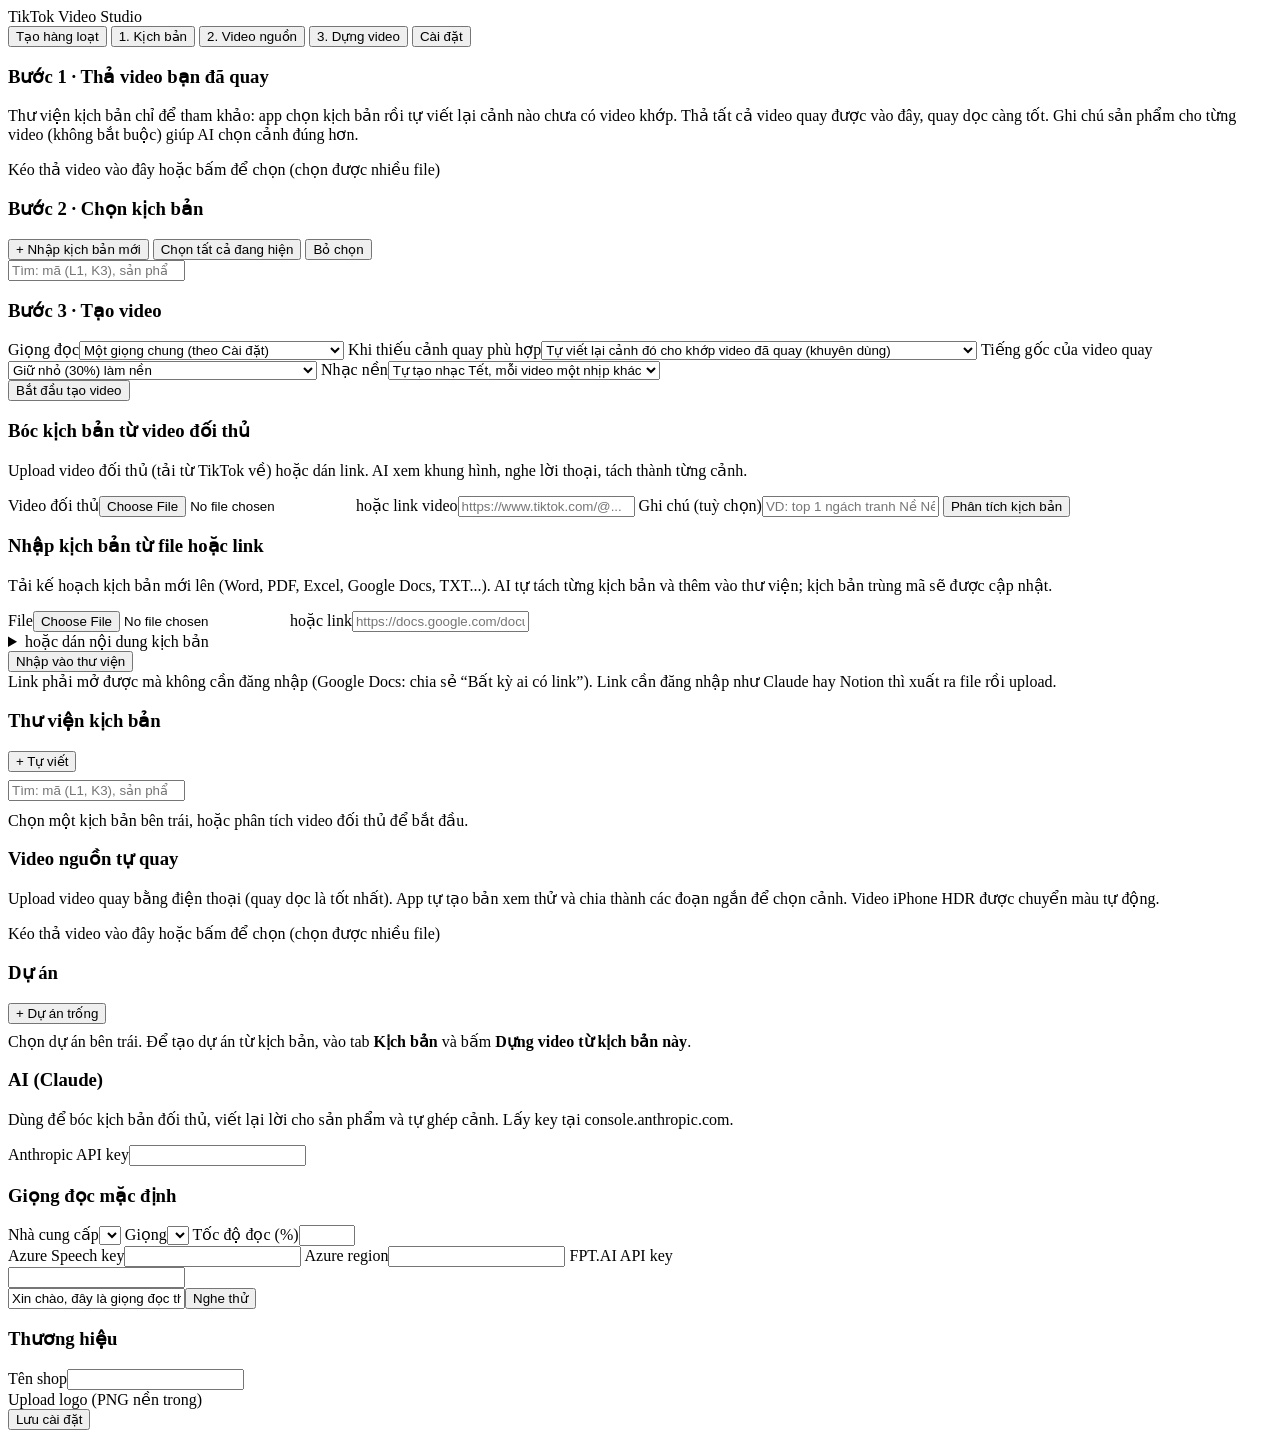
==== app/static/index.html @ 2c998025 "Import scripts from files/links and adapt scripts to the footage Script library import (Scripts tab " ====
<!doctype html>
<html lang="vi">
<head>
<meta charset="utf-8">
<meta name="viewport" content="width=device-width, initial-scale=1">
<title>TikTok Video Studio</title>
<link rel="icon" href="data:image/svg+xml,%3Csvg xmlns=%22http://www.w3.org/2000/svg%22 viewBox=%220 0 16 16%22%3E%3Crect width=%2216%22 height=%2216%22 rx=%224%22 fill=%22%23e5364f%22/%3E%3Cpath d=%22M6 4.5v7l5.5-3.5z%22 fill=%22white%22/%3E%3C/svg%3E">
<link rel="stylesheet" href="/static/style.css">
</head>
<body>
<header class="top">
  <div class="brand">TikTok <span>Video</span> Studio</div>
  <nav class="tabs" id="tabs">
    <button data-page="batch" class="on">Tạo hàng loạt</button>
    <button data-page="scripts">1. Kịch bản</button>
    <button data-page="sources">2. Video nguồn</button>
    <button data-page="studio">3. Dựng video</button>
    <button data-page="settings">Cài đặt</button>
  </nav>
  <div class="jobs" id="jobs"></div>
  <span class="muted small" id="ver"></span>
</header>
<div class="warn" id="env-warn" hidden style="margin:12px 20px 0"></div>

<main>
  <!-- ========== TẠO HÀNG LOẠT ========== -->
  <section class="page on" id="page-batch">
    <div class="stack">
      <div class="card stack">
        <div><h3>Bước 1 · Thả video bạn đã quay</h3>
          <p class="muted small">Thư viện kịch bản chỉ để tham khảo: app chọn kịch bản rồi tự viết lại cảnh nào chưa có video khớp. Thả tất cả video quay được vào đây, quay dọc càng tốt. Ghi chú sản phẩm cho từng video (không bắt buộc) giúp AI chọn cảnh đúng hơn.</p></div>
        <div class="drop" id="bt-drop">Kéo thả video vào đây hoặc bấm để chọn (chọn được nhiều file)
          <input type="file" id="bt-file" accept="video/*" multiple hidden></div>
        <div class="list" id="bt-sources"></div>
      </div>

      <div class="card stack">
        <div class="row"><h3 class="grow">Bước 2 · Chọn kịch bản <span class="muted small" id="bt-selcount"></span></h3>
          <button class="btn sm" id="bt-import">+ Nhập kịch bản mới</button>
          <button class="btn sm" id="bt-all">Chọn tất cả đang hiện</button>
          <button class="btn sm" id="bt-none">Bỏ chọn</button></div>
        <div class="row">
          <input type="search" id="bt-search" class="grow" placeholder="Tìm: mã (L1, K3), sản phẩm, kênh (NS, TV)…" autocomplete="off">
          <div class="row" id="bt-channels" style="gap:6px"></div>
        </div>
        <div class="list bt-scripts" id="bt-scripts"></div>
      </div>

      <div class="card stack">
        <h3>Bước 3 · Tạo video</h3>
        <div class="fields">
          <label class="f">Giọng đọc<select id="bt-voice">
            <option value="one">Một giọng chung (theo Cài đặt)</option>
            <option value="channel">Mỗi kênh một giọng và tốc độ khác nhau</option></select></label>
          <label class="f">Khi thiếu cảnh quay phù hợp<select id="bt-adapt">
            <option value="1">Tự viết lại cảnh đó cho khớp video đã quay (khuyên dùng)</option>
            <option value="0">Giữ nguyên kịch bản, dùng tạm đoạn gần nhất và báo cần quay thêm</option></select></label>
          <label class="f">Tiếng gốc của video quay<select id="bt-audio">
            <option value="0.3">Giữ nhỏ (30%) làm nền</option>
            <option value="0">Tắt hẳn (nên chọn nếu video có tiếng người nói)</option></select></label>
          <label class="f">Nhạc nền<select id="bt-music">
            <option value="auto">Tự tạo nhạc Tết, mỗi video một nhịp khác</option>
            <option value="none">Không nhạc</option></select></label>
        </div>
        <div class="hint" id="bt-estimate"></div>
        <div class="row"><button class="btn primary" id="bt-start">Bắt đầu tạo video</button><span class="err" id="bt-err"></span></div>
      </div>

      <div id="bt-run"></div>
    </div>
  </section>

  <!-- ========== KỊCH BẢN ========== -->
  <section class="page" id="page-scripts">
    <div class="split">
      <div class="stack">
        <div class="card stack">
          <div>
            <h3>Bóc kịch bản từ video đối thủ</h3>
            <p class="muted small">Upload video đối thủ (tải từ TikTok về) hoặc dán link. AI xem khung hình, nghe lời thoại, tách thành từng cảnh.</p>
          </div>
          <label class="f">Video đối thủ<input type="file" id="imp-file" accept="video/*"></label>
          <label class="f">hoặc link video<input type="url" id="imp-url" placeholder="https://www.tiktok.com/@..."></label>
          <label class="f">Ghi chú (tuỳ chọn)<input type="text" id="imp-notes" placeholder="VD: top 1 ngách tranh Nề Nếp, 1,4 tr view"></label>
          <button class="btn primary" id="imp-go">Phân tích kịch bản</button>
          <div class="err" id="imp-err"></div>
        </div>
        <div class="card stack" id="doc-card">
          <div>
            <h3>Nhập kịch bản từ file hoặc link</h3>
            <p class="muted small">Tải kế hoạch kịch bản mới lên (Word, PDF, Excel, Google Docs, TXT...). AI tự tách từng kịch bản và thêm vào thư viện; kịch bản trùng mã sẽ được cập nhật.</p>
          </div>
          <label class="f">File<input type="file" id="doc-file" accept=".docx,.pdf,.xlsx,.csv,.txt,.md,.html,.htm,.json"></label>
          <label class="f">hoặc link<input type="url" id="doc-url" placeholder="https://docs.google.com/document/d/…"></label>
          <details><summary class="muted small" style="cursor:pointer">hoặc dán nội dung kịch bản</summary>
            <textarea id="doc-text" rows="5" placeholder="Dán nguyên văn kịch bản vào đây" style="margin-top:6px"></textarea></details>
          <button class="btn primary" id="doc-go">Nhập vào thư viện</button>
          <div class="small muted">Link phải mở được mà không cần đăng nhập (Google Docs: chia sẻ “Bất kỳ ai có link”). Link cần đăng nhập như Claude hay Notion thì xuất ra file rồi upload.</div>
          <div class="err" id="doc-err"></div>
        </div>
        <div class="card">
          <div class="row" style="margin-bottom:8px"><h3 class="grow">Thư viện kịch bản <span class="muted small" id="script-count"></span></h3>
            <button class="btn sm" id="script-new">+ Tự viết</button></div>
          <input type="search" id="script-search" placeholder="Tìm: mã (L1, K3), sản phẩm, kênh (NS, TV)…" style="margin-bottom:10px" autocomplete="off">
          <div class="list" id="script-list"></div>
        </div>
      </div>
      <div id="script-detail"><div class="card empty">Chọn một kịch bản bên trái, hoặc phân tích video đối thủ để bắt đầu.</div></div>
    </div>
  </section>

  <!-- ========== VIDEO NGUỒN ========== -->
  <section class="page" id="page-sources">
    <div class="stack">
      <div class="card stack">
        <div><h3>Video nguồn tự quay</h3>
          <p class="muted small">Upload video quay bằng điện thoại (quay dọc là tốt nhất). App tự tạo bản xem thử và chia thành các đoạn ngắn để chọn cảnh. Video iPhone HDR được chuyển màu tự động.</p></div>
        <div class="drop" id="drop">Kéo thả video vào đây hoặc bấm để chọn (chọn được nhiều file)
          <input type="file" id="src-file" accept="video/*" multiple hidden></div>
      </div>
      <div class="grid" id="source-grid"></div>
    </div>
  </section>

  <!-- ========== DỰNG VIDEO ========== -->
  <section class="page" id="page-studio">
    <div class="split">
      <div class="card">
        <div class="row" style="margin-bottom:8px"><h3 class="grow">Dự án</h3>
          <button class="btn sm" id="project-new">+ Dự án trống</button></div>
        <div class="list" id="project-list"></div>
      </div>
      <div id="studio"><div class="card empty">Chọn dự án bên trái. Để tạo dự án từ kịch bản, vào tab <b>Kịch bản</b> và bấm <b>Dựng video từ kịch bản này</b>.</div></div>
    </div>
  </section>

  <!-- ========== CÀI ĐẶT ========== -->
  <section class="page" id="page-settings">
    <div class="stack" style="max-width:760px">
      <div class="card stack">
        <h3>AI (Claude)</h3>
        <p class="muted small">Dùng để bóc kịch bản đối thủ, viết lại lời cho sản phẩm và tự ghép cảnh. Lấy key tại console.anthropic.com.</p>
        <label class="f">Anthropic API key<input type="password" id="set-anthropic" autocomplete="off"></label>
      </div>
      <div class="card stack">
        <h3>Giọng đọc mặc định</h3>
        <div class="fields">
          <label class="f">Nhà cung cấp<select id="set-provider"></select></label>
          <label class="f">Giọng<select id="set-voice"></select></label>
          <label class="f">Tốc độ đọc (%)<input type="number" id="set-rate" min="-50" max="50" step="5"></label>
        </div>
        <div class="fields">
          <label class="f">Azure Speech key<input type="password" id="set-azure" autocomplete="off"></label>
          <label class="f">Azure region<input type="text" id="set-azure-region"></label>
          <label class="f">FPT.AI API key<input type="password" id="set-fpt" autocomplete="off"></label>
        </div>
        <div class="row"><input type="text" id="set-test-text" class="grow" value="Xin chào, đây là giọng đọc thử của shop mình nha."><button class="btn" id="set-test">Nghe thử</button></div>
        <audio id="set-audio" controls hidden></audio>
        <div class="err" id="set-tts-err"></div>
      </div>
      <div class="card stack">
        <h3>Thương hiệu</h3>
        <label class="f">Tên shop<input type="text" id="set-shop"></label>
        <div class="row"><img id="set-logo-img" alt="" style="max-height:48px" hidden>
          <label class="btn">Upload logo (PNG nền trong)<input type="file" id="set-logo" accept="image/png,image/*" hidden></label>
          <button class="btn ghost" id="set-logo-del" hidden>Bỏ logo</button></div>
      </div>
      <div class="row"><button class="btn primary" id="set-save">Lưu cài đặt</button><span class="muted small" id="set-msg"></span></div>
    </div>
  </section>
</main>

<dialog id="picker">
  <div class="dlg-h"><h3 class="grow">Chọn đoạn video cho cảnh <span id="pk-n"></span></h3>
    <button class="btn ghost" id="pk-close">Đóng</button></div>
  <div class="dlg-b">
    <div class="row" style="margin-bottom:12px"><label class="f grow">Video nguồn<select id="pk-source"></select></label></div>
    <div class="picker">
      <div class="stack">
        <video id="pk-video" controls playsinline muted></video>
        <div class="row">
          <label class="f grow">Bắt đầu (s)<input type="number" id="pk-start" step="0.1" min="0"></label>
          <label class="f grow">Kết thúc (s)<input type="number" id="pk-end" step="0.1" min="0"></label>
        </div>
        <div class="row"><button class="btn sm" id="pk-set-start">Bắt đầu = vị trí đang xem</button>
          <button class="btn sm" id="pk-set-end">Kết thúc = vị trí đang xem</button></div>
        <button class="btn primary" id="pk-ok">Dùng đoạn này</button>
      </div>
      <div><p class="muted small" style="margin-top:0">Bấm một đoạn để chọn nhanh, rồi chỉnh điểm đầu/cuối nếu cần. Nếu đoạn ngắn hơn lời đọc, app tự lấy dài thêm hoặc quay chậm cho khớp.</p>
        <div class="shots" id="pk-shots"></div></div>
    </div>
  </div>
</dialog>

<script src="/static/app.js"></script>
</body>
</html>
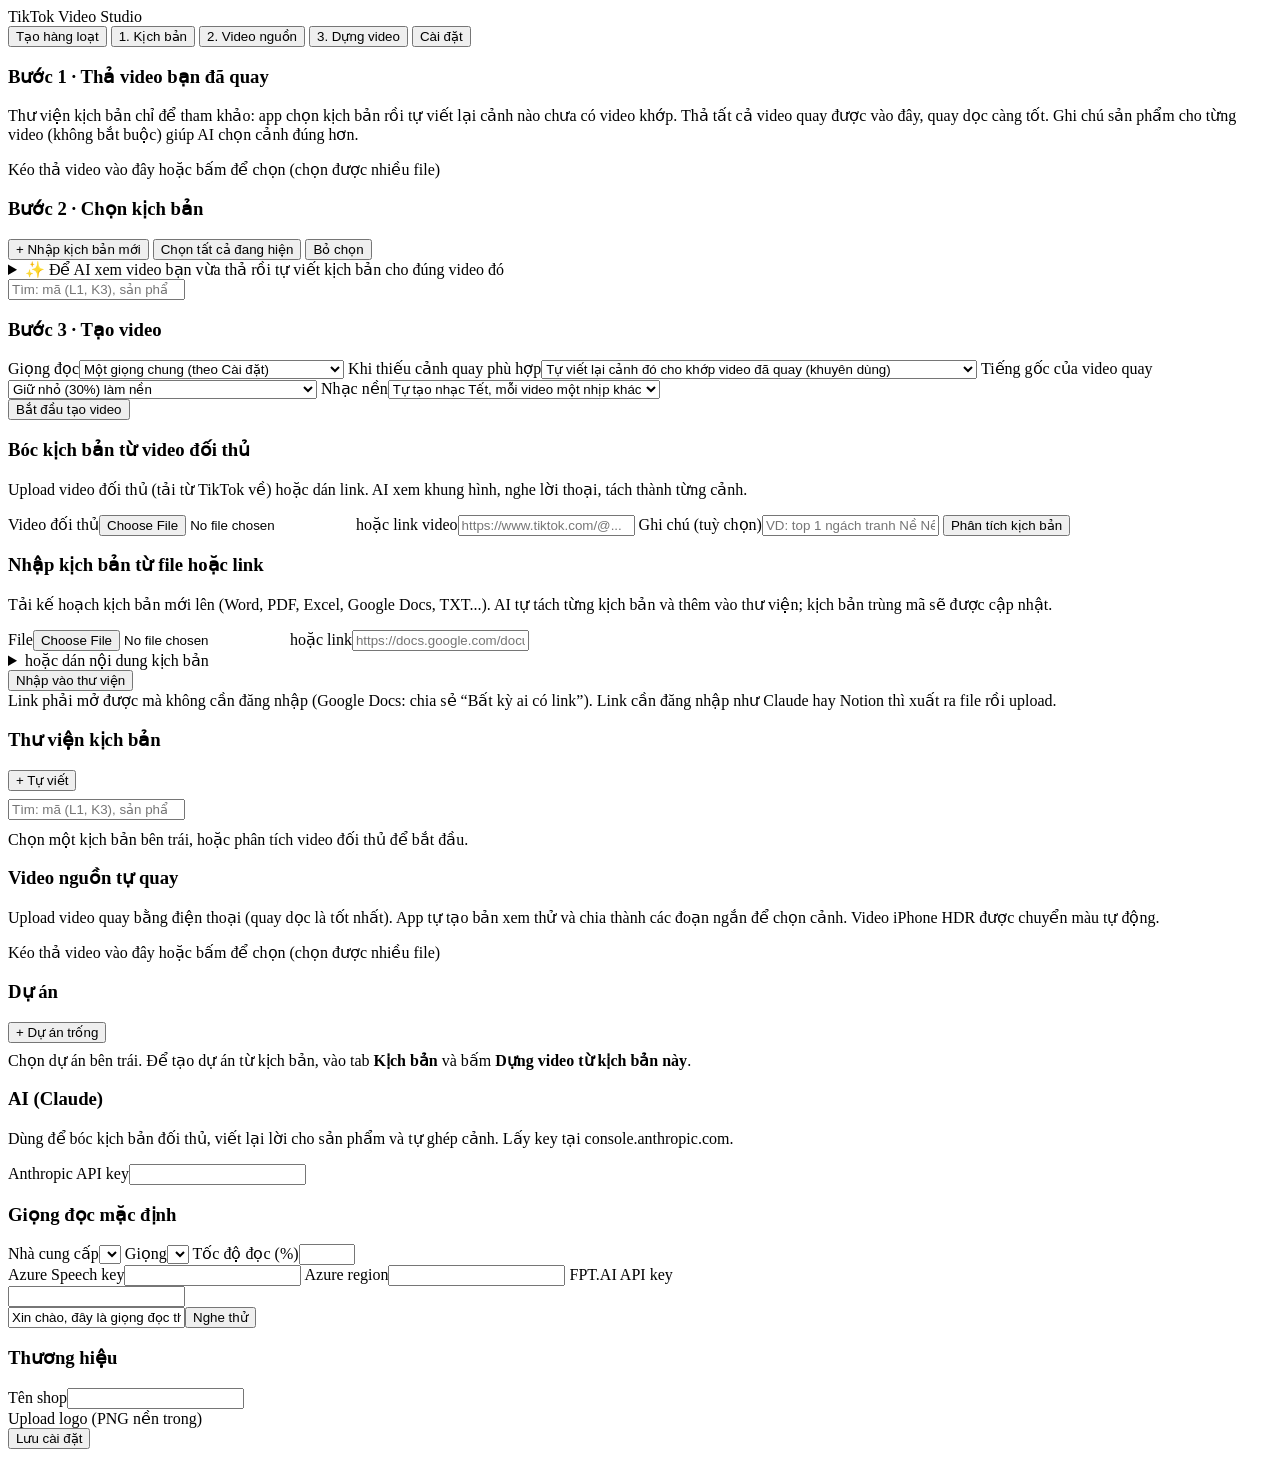
==== commit d7b9a7d7: "Write scripts from the footage and skip burned-in subtitles Bước 2 can now ask AI to analyse the sho" ====
--- a/app/static/index.html
+++ b/app/static/index.html
@@ -39,6 +39,24 @@
           <button class="btn sm" id="bt-import">+ Nhập kịch bản mới</button>
           <button class="btn sm" id="bt-all">Chọn tất cả đang hiện</button>
           <button class="btn sm" id="bt-none">Bỏ chọn</button></div>
+        <details class="gen" id="bt-gen">
+          <summary>✨ Để AI xem video bạn vừa thả rồi tự viết kịch bản cho đúng video đó</summary>
+          <div class="stack" style="margin-top:10px">
+            <p class="muted small" style="margin:0">AI phân tích từng phân đoạn trong video của bạn, rồi viết vài kịch bản khác hướng nhau —
+              mỗi cảnh gắn sẵn một đoạn quay thật nên lời đọc và hình luôn khớp. Bạn chọn kịch bản mình thích ở danh sách dưới.
+              Đoạn nào có phụ đề cháy sẵn không phù hợp sẽ được bỏ ra.</p>
+            <div class="fields">
+              <label class="f">Số kịch bản<select id="gen-count">
+                <option>2</option><option selected>3</option><option>4</option><option>5</option></select></label>
+              <label class="f">Kênh sẽ đăng<select id="gen-channel"></select></label>
+            </div>
+            <label class="f">Thông tin được phép nói (AI không bịa thêm gì ngoài đây)
+              <textarea id="gen-note" rows="2" placeholder="VD: Lịch bloc 14,5×20,5 giá 48k, 365 tờ. Liễn in tại xưởng, nền đỏ chữ nhũ vàng."></textarea></label>
+            <div class="row"><button class="btn primary" id="gen-go">Phân tích video và viết kịch bản</button>
+              <span class="muted small" id="gen-hint"></span></div>
+            <div class="err" id="gen-err"></div>
+          </div>
+        </details>
         <div class="row">
           <input type="search" id="bt-search" class="grow" placeholder="Tìm: mã (L1, K3), sản phẩm, kênh (NS, TV)…" autocomplete="off">
           <div class="row" id="bt-channels" style="gap:6px"></div>
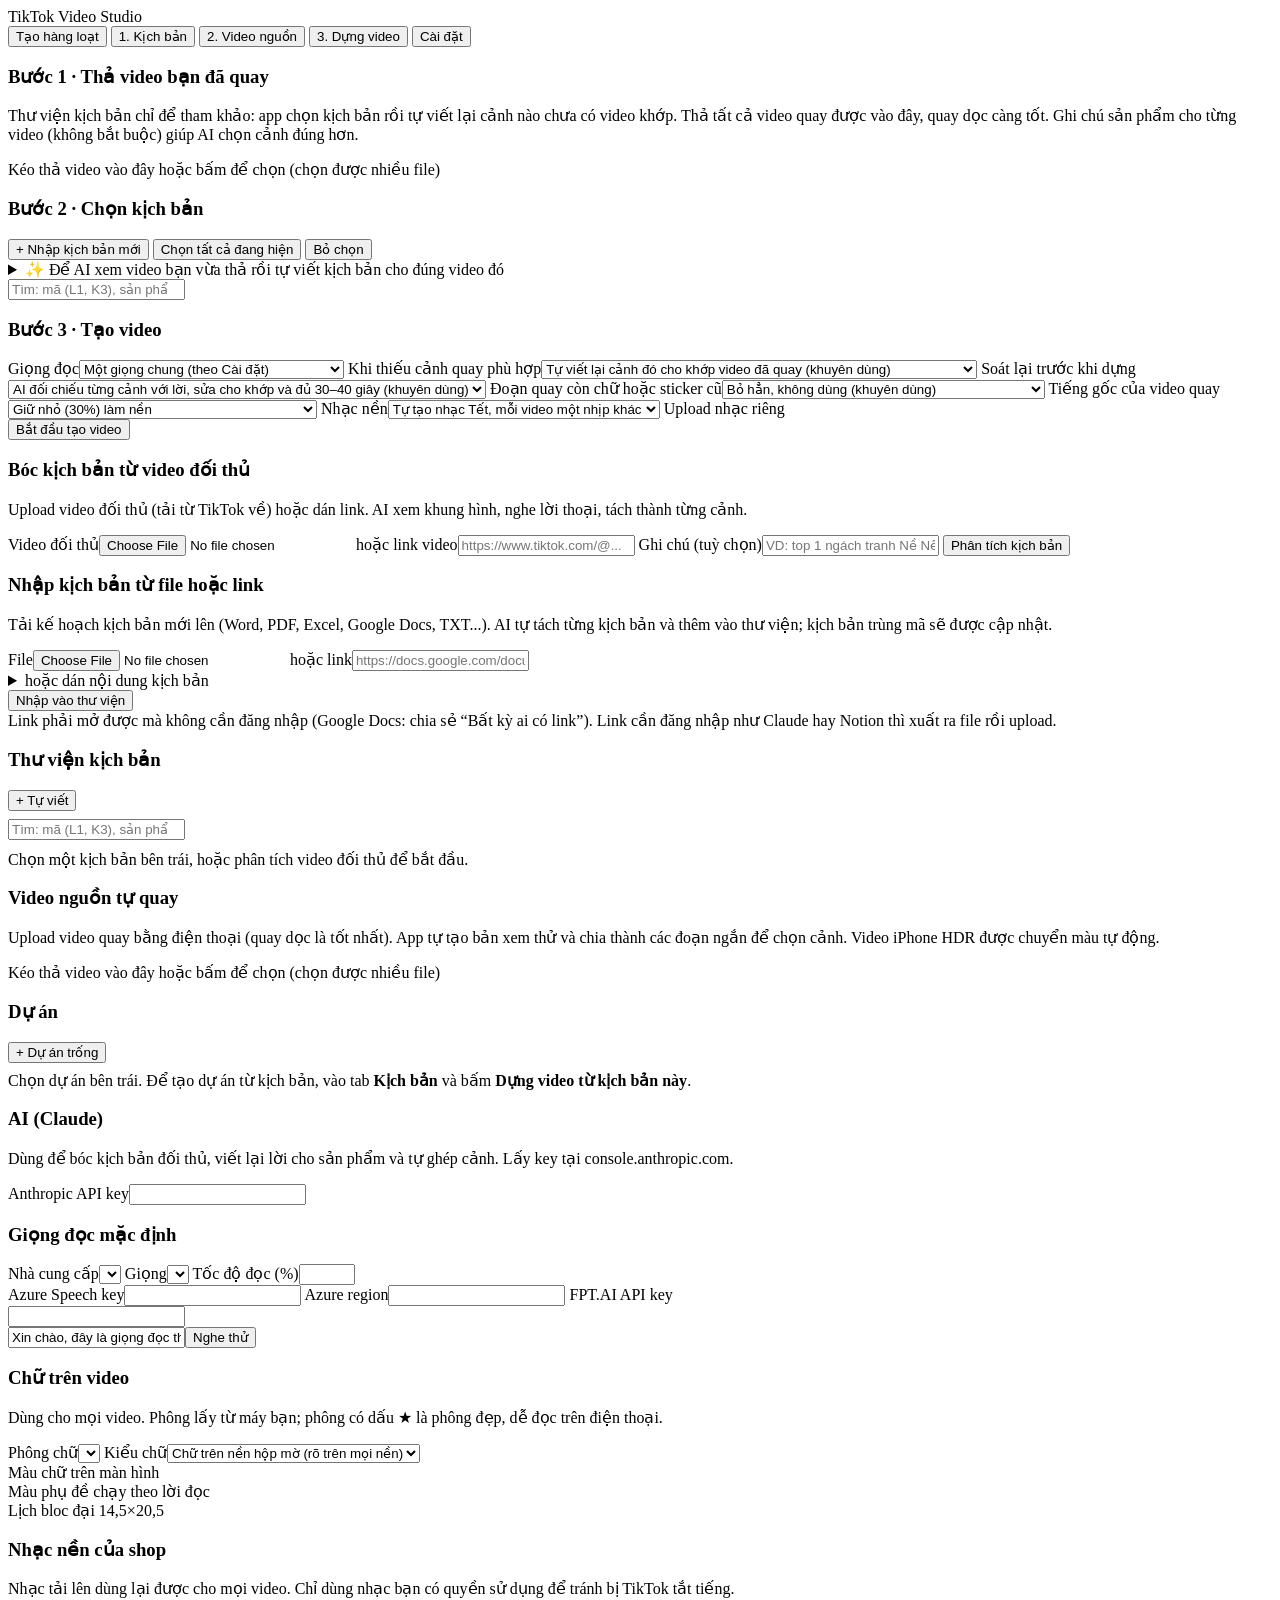
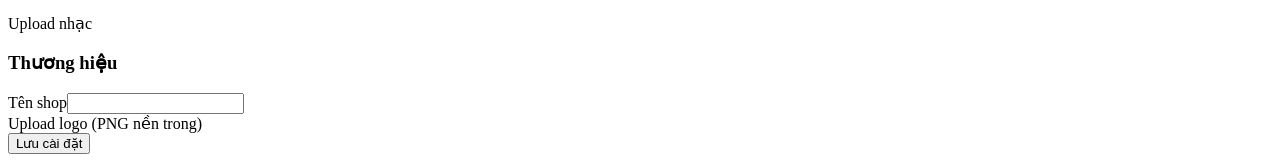
==== commit 8a2cb2cf: "Check every beat against its clip, and let the shop pick fonts and music Leftover edit marks in reus" ====
--- a/app/static/index.html
+++ b/app/static/index.html
@@ -73,12 +73,20 @@
           <label class="f">Khi thiếu cảnh quay phù hợp<select id="bt-adapt">
             <option value="1">Tự viết lại cảnh đó cho khớp video đã quay (khuyên dùng)</option>
             <option value="0">Giữ nguyên kịch bản, dùng tạm đoạn gần nhất và báo cần quay thêm</option></select></label>
+          <label class="f">Soát lại trước khi dựng<select id="bt-review">
+            <option value="1">AI đối chiếu từng cảnh với lời, sửa cho khớp và đủ 30–40 giây (khuyên dùng)</option>
+            <option value="0">Dựng ngay, không soát lại (nhanh hơn, ít tốn AI hơn)</option></select></label>
+          <label class="f">Đoạn quay còn chữ hoặc sticker cũ<select id="bt-strict">
+            <option value="1">Bỏ hẳn, không dùng (khuyên dùng)</option>
+            <option value="0">Vẫn dùng nếu chữ ngắn, đặt chữ mới tránh chỗ đó</option></select></label>
           <label class="f">Tiếng gốc của video quay<select id="bt-audio">
             <option value="0.3">Giữ nhỏ (30%) làm nền</option>
             <option value="0">Tắt hẳn (nên chọn nếu video có tiếng người nói)</option></select></label>
           <label class="f">Nhạc nền<select id="bt-music">
             <option value="auto">Tự tạo nhạc Tết, mỗi video một nhịp khác</option>
-            <option value="none">Không nhạc</option></select></label>
+            <option value="none">Không nhạc</option></select>
+            <span class="row small" style="margin-top:4px"><label class="btn sm">Upload nhạc riêng<input type="file" id="bt-music-file" accept="audio/*" hidden></label>
+              <button class="btn ghost sm" id="bt-music-del" hidden>Xoá nhạc này</button></span></label>
         </div>
         <div class="hint" id="bt-estimate"></div>
         <div class="row"><button class="btn primary" id="bt-start">Bắt đầu tạo video</button><span class="err" id="bt-err"></span></div>
@@ -177,6 +185,25 @@
         <div class="err" id="set-tts-err"></div>
       </div>
       <div class="card stack">
+        <h3>Chữ trên video</h3>
+        <p class="muted small">Dùng cho mọi video. Phông lấy từ máy bạn; phông có dấu ★ là phông đẹp, dễ đọc trên điện thoại.</p>
+        <div class="fields">
+          <label class="f">Phông chữ<select id="set-font"></select></label>
+          <label class="f">Kiểu chữ<select id="set-text-style">
+            <option value="box">Chữ trên nền hộp mờ (rõ trên mọi nền)</option>
+            <option value="outline">Chữ viền, không nền</option></select></label>
+        </div>
+        <div><div class="muted small">Màu chữ trên màn hình</div><div class="swatches" id="set-color"></div></div>
+        <div><div class="muted small">Màu phụ đề chạy theo lời đọc</div><div class="swatches" id="set-subcolor"></div></div>
+        <div class="preview-text" id="set-preview"><span>Lịch bloc đại 14,5×20,5</span></div>
+      </div>
+      <div class="card stack">
+        <h3>Nhạc nền của shop</h3>
+        <p class="muted small">Nhạc tải lên dùng lại được cho mọi video. Chỉ dùng nhạc bạn có quyền sử dụng để tránh bị TikTok tắt tiếng.</p>
+        <div class="list" id="set-music"></div>
+        <label class="btn">Upload nhạc<input type="file" id="set-music-file" accept="audio/*" hidden></label>
+      </div>
+      <div class="card stack">
         <h3>Thương hiệu</h3>
         <label class="f">Tên shop<input type="text" id="set-shop"></label>
         <div class="row"><img id="set-logo-img" alt="" style="max-height:48px" hidden>
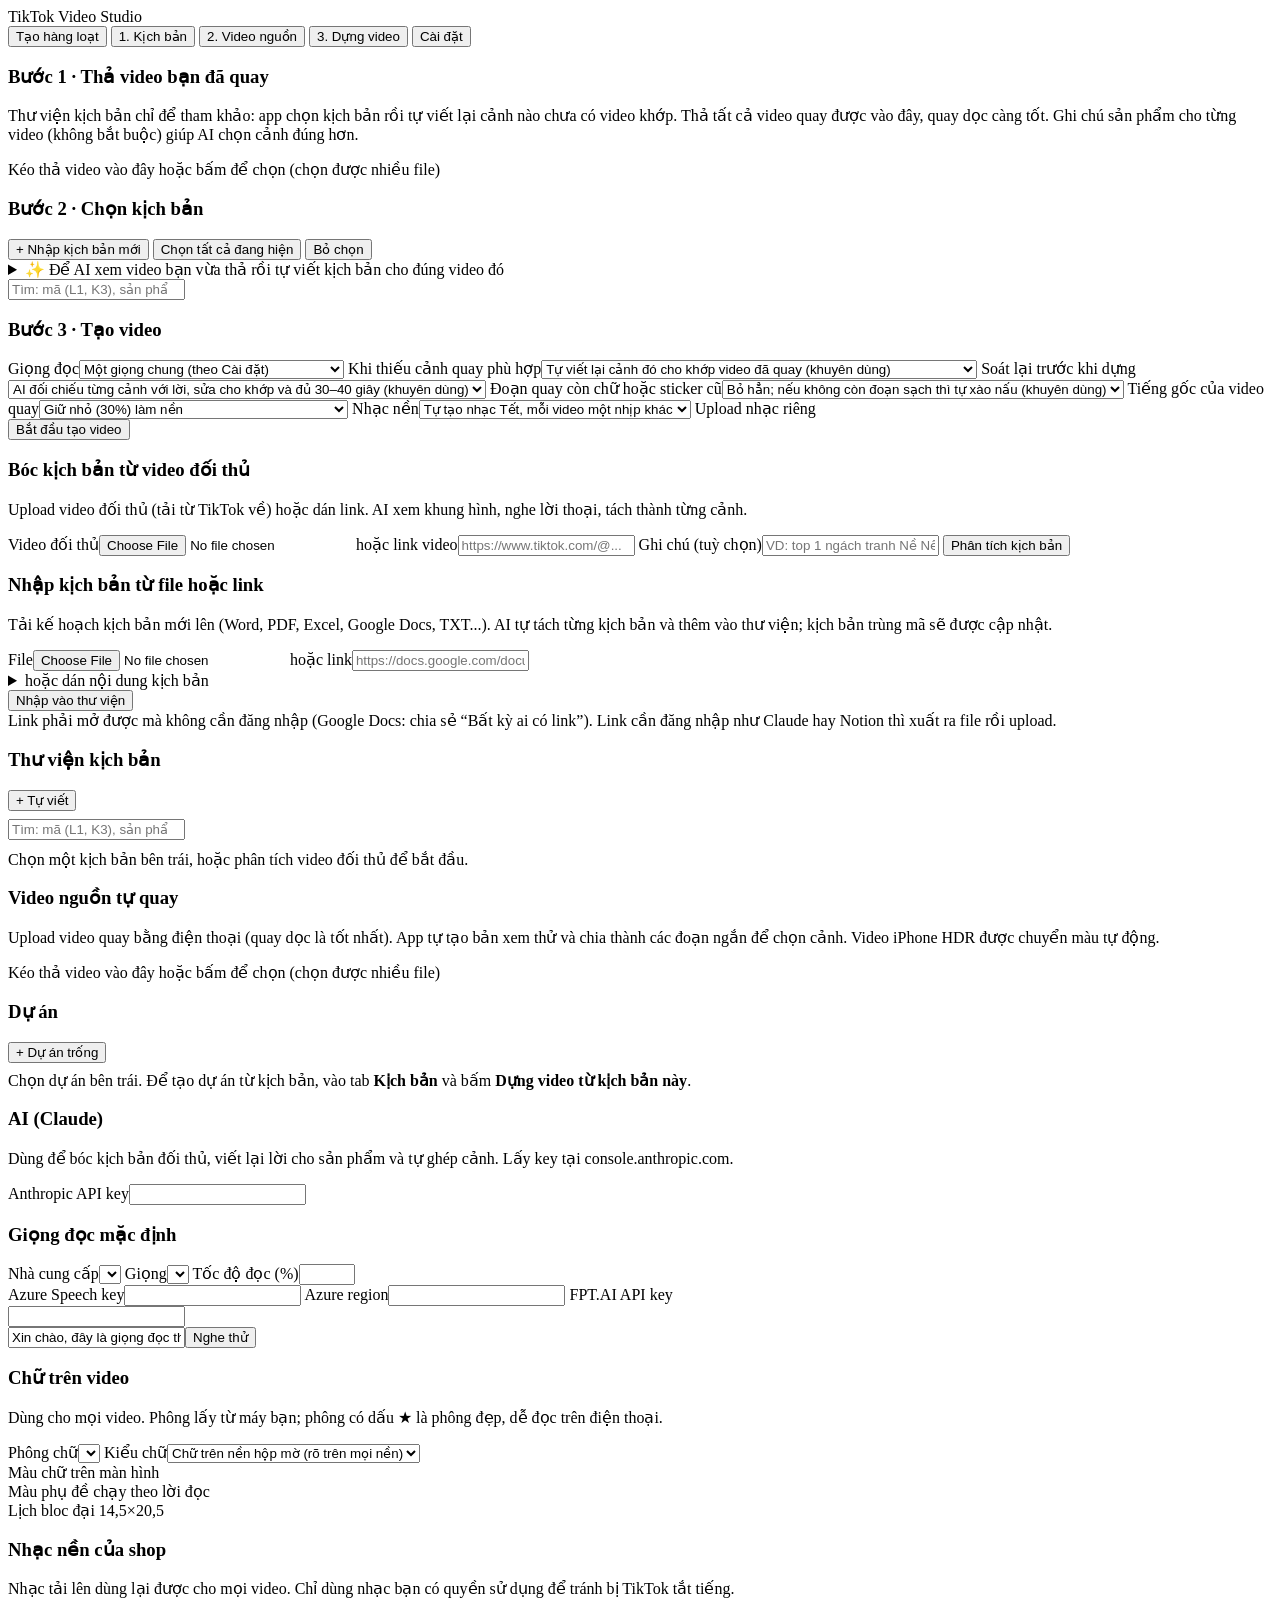
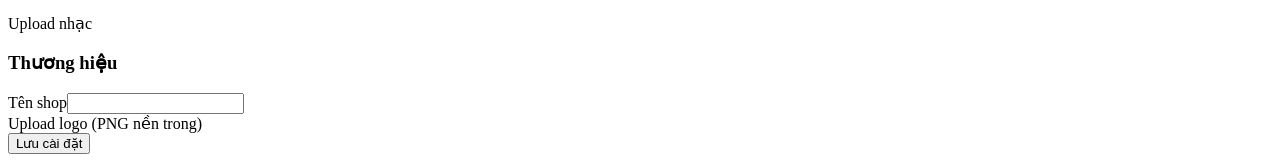
==== commit 380d70f1: "Remix footage that only exists as an already-edited video Refusing to build anything when every clip" ====
--- a/app/static/index.html
+++ b/app/static/index.html
@@ -77,8 +77,9 @@
             <option value="1">AI đối chiếu từng cảnh với lời, sửa cho khớp và đủ 30–40 giây (khuyên dùng)</option>
             <option value="0">Dựng ngay, không soát lại (nhanh hơn, ít tốn AI hơn)</option></select></label>
           <label class="f">Đoạn quay còn chữ hoặc sticker cũ<select id="bt-strict">
-            <option value="1">Bỏ hẳn, không dùng (khuyên dùng)</option>
-            <option value="0">Vẫn dùng nếu chữ ngắn, đặt chữ mới tránh chỗ đó</option></select></label>
+            <option value="strict">Bỏ hẳn; nếu không còn đoạn sạch thì tự xào nấu (khuyên dùng)</option>
+            <option value="salvage">Luôn xào nấu: cắt bỏ dải có chữ cũ rồi dựng lại</option>
+            <option value="lenient">Vẫn dùng nếu chữ ngắn, đặt chữ mới tránh chỗ đó</option></select></label>
           <label class="f">Tiếng gốc của video quay<select id="bt-audio">
             <option value="0.3">Giữ nhỏ (30%) làm nền</option>
             <option value="0">Tắt hẳn (nên chọn nếu video có tiếng người nói)</option></select></label>
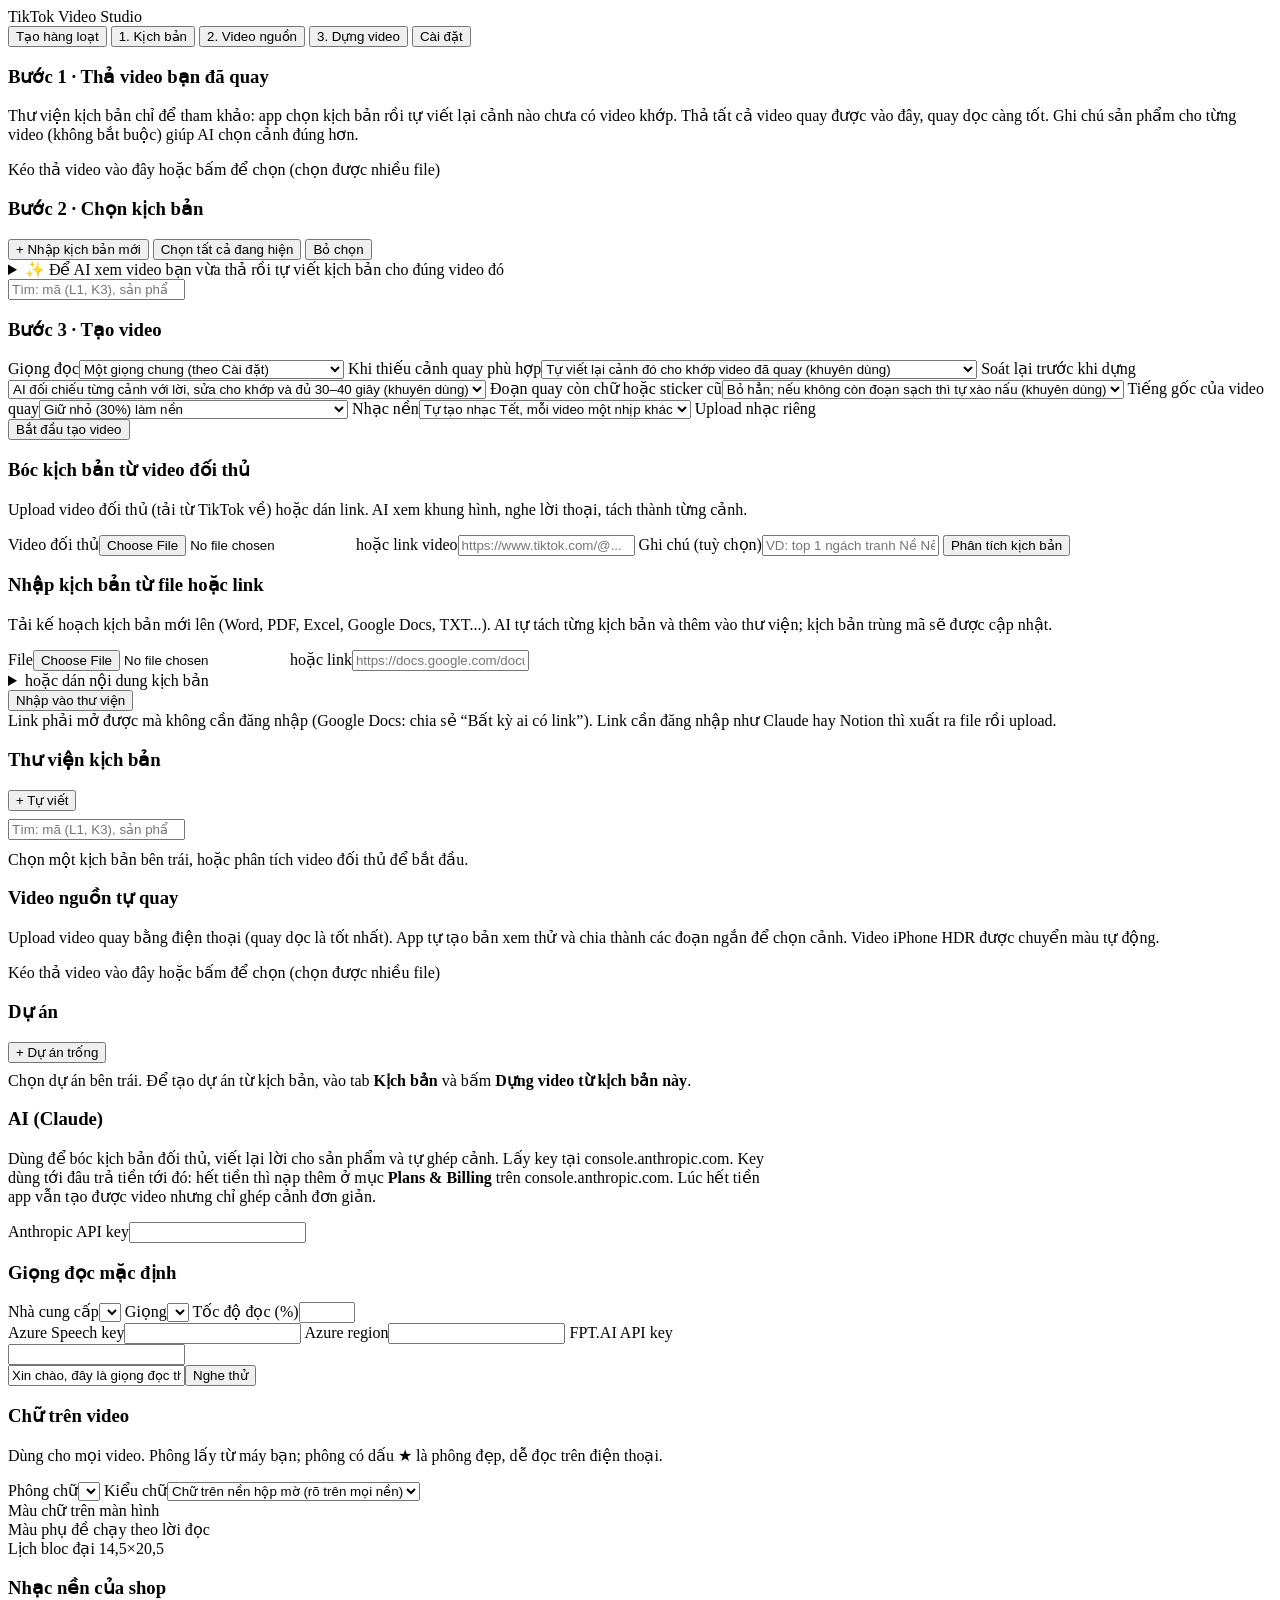
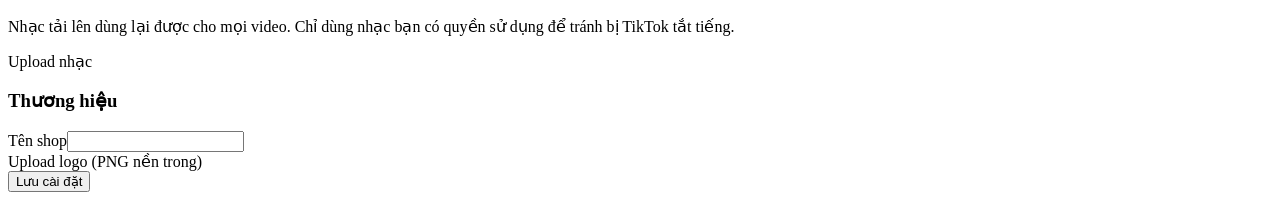
==== commit 9a349312: "Say what to do when the Claude account runs out of credit A spent account answers a streaming reques" ====
--- a/app/static/index.html
+++ b/app/static/index.html
@@ -166,7 +166,9 @@
     <div class="stack" style="max-width:760px">
       <div class="card stack">
         <h3>AI (Claude)</h3>
-        <p class="muted small">Dùng để bóc kịch bản đối thủ, viết lại lời cho sản phẩm và tự ghép cảnh. Lấy key tại console.anthropic.com.</p>
+        <p class="muted small">Dùng để bóc kịch bản đối thủ, viết lại lời cho sản phẩm và tự ghép cảnh. Lấy key tại console.anthropic.com.
+          Key dùng tới đâu trả tiền tới đó: hết tiền thì nạp thêm ở mục <b>Plans &amp; Billing</b> trên console.anthropic.com.
+          Lúc hết tiền app vẫn tạo được video nhưng chỉ ghép cảnh đơn giản.</p>
         <label class="f">Anthropic API key<input type="password" id="set-anthropic" autocomplete="off"></label>
       </div>
       <div class="card stack">
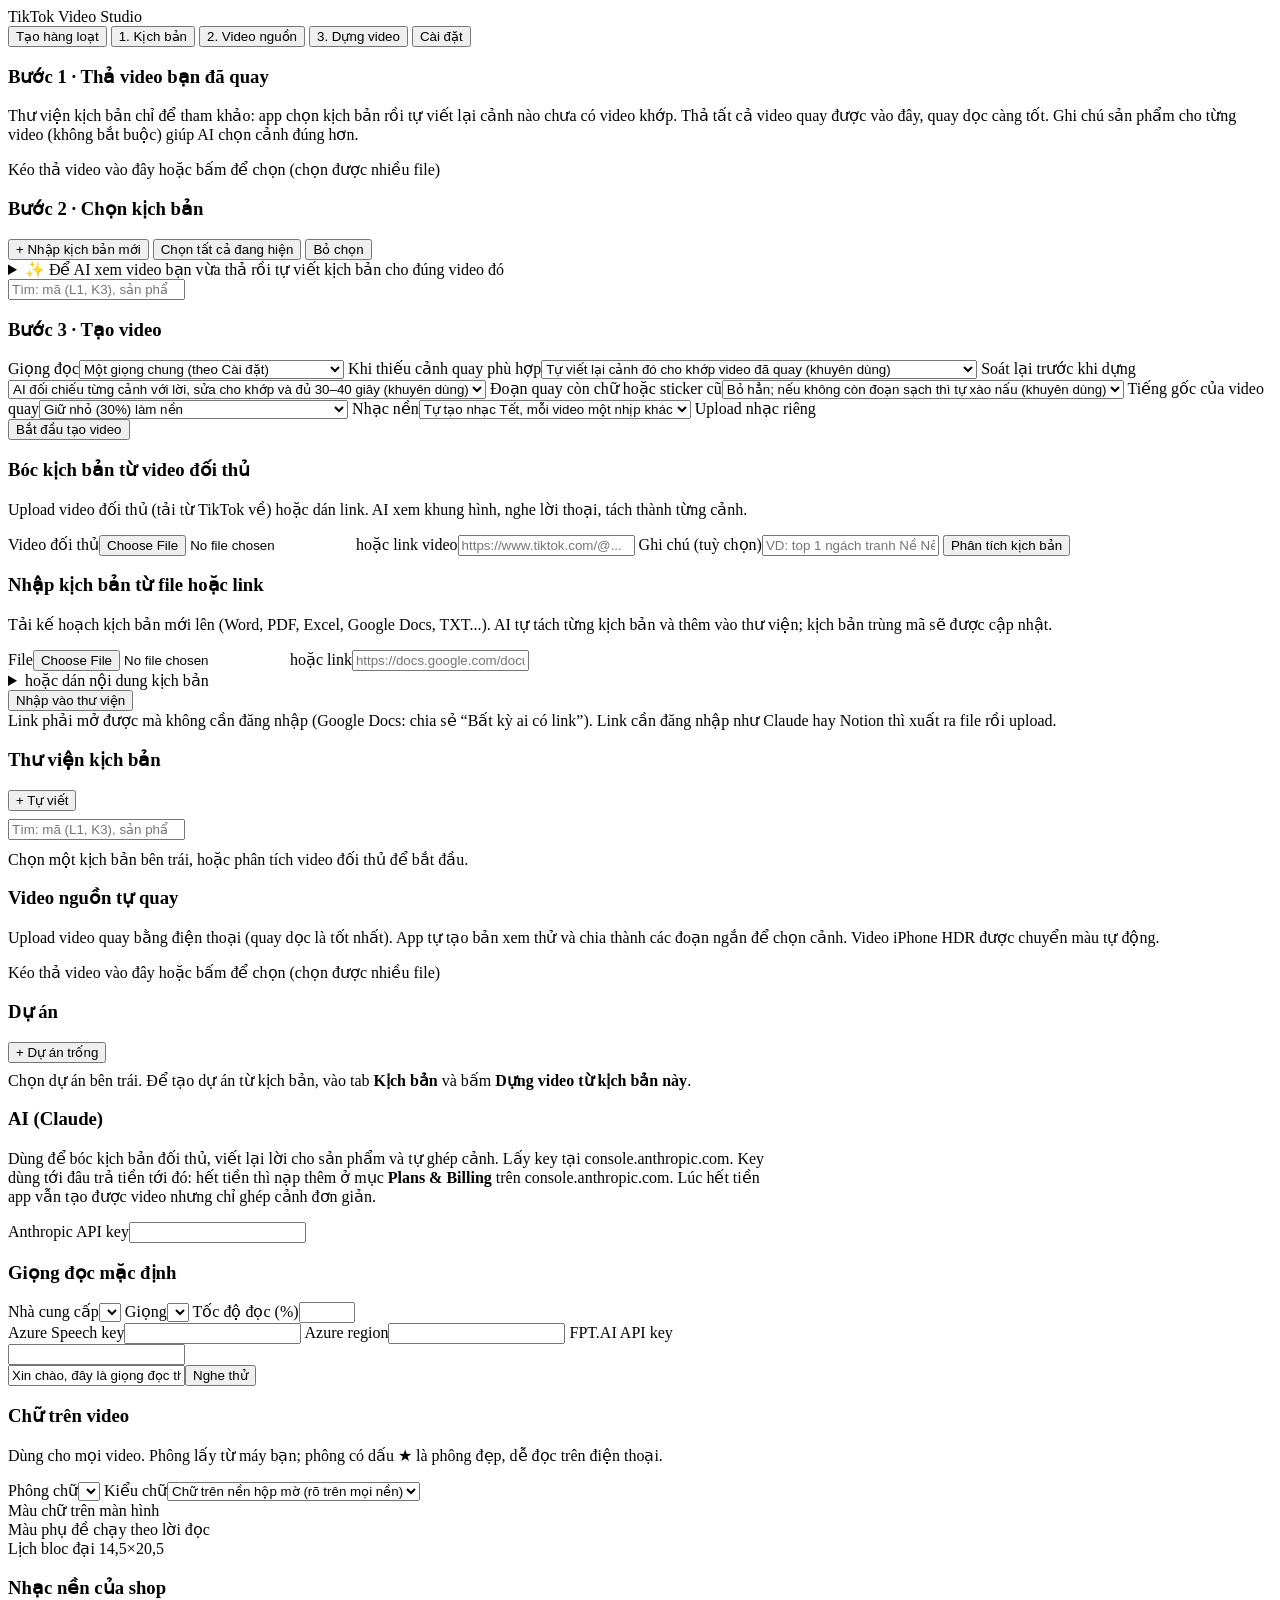
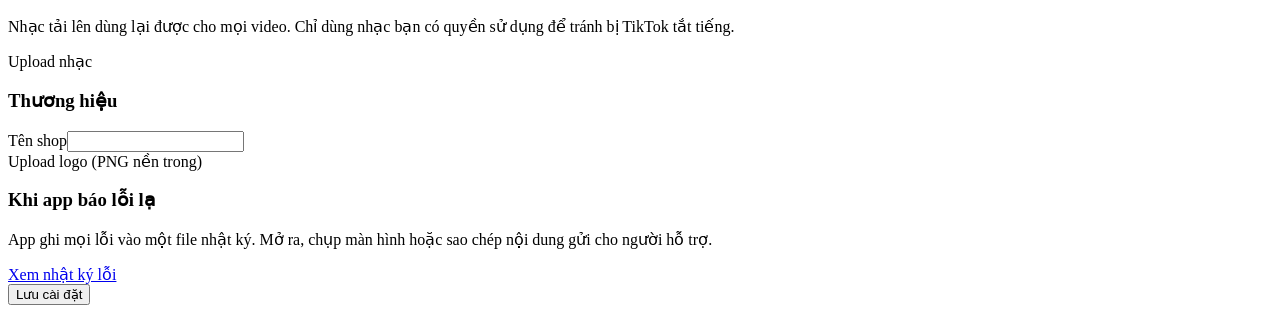
==== commit 94e5249b: "Stop "Failed to fetch": show a banner, reconnect by itself, never serve a stale UI The browser says " ====
--- a/app/static/index.html
+++ b/app/static/index.html
@@ -20,6 +20,10 @@
   <div class="jobs" id="jobs"></div>
   <span class="muted small" id="ver"></span>
 </header>
+<div class="net-banner" id="net-banner" hidden role="alert">
+  <b>⚠ Mất kết nối với app.</b> Thường là do cửa sổ đen (<code>chay_app.bat</code>) đã bị đóng, hoặc máy vừa ngủ.
+  Mở lại <code>chay_app.bat</code> và giữ cửa sổ đen mở: trang này tự nối lại, video và dữ liệu đã có không mất.
+  <span class="muted">Đang tự thử lại…</span></div>
 <div class="warn" id="env-warn" hidden style="margin:12px 20px 0"></div>
 
 <main>
@@ -30,7 +34,7 @@
         <div><h3>Bước 1 · Thả video bạn đã quay</h3>
           <p class="muted small">Thư viện kịch bản chỉ để tham khảo: app chọn kịch bản rồi tự viết lại cảnh nào chưa có video khớp. Thả tất cả video quay được vào đây, quay dọc càng tốt. Ghi chú sản phẩm cho từng video (không bắt buộc) giúp AI chọn cảnh đúng hơn.</p></div>
         <div class="drop" id="bt-drop">Kéo thả video vào đây hoặc bấm để chọn (chọn được nhiều file)
-          <input type="file" id="bt-file" accept="video/*" multiple hidden></div>
+          <input type="file" id="bt-file" accept="video/*,.mov,.MOV,.mp4,.MP4,.m4v,.M4V,.mkv,.MKV,.avi,.AVI,.webm,.WEBM,.3gp,.3GP,.3g2,.3G2,.mts,.MTS,.m2ts,.M2TS,.mpg,.MPG,.mpeg,.MPEG,.wmv,.WMV,.flv,.FLV" multiple hidden></div>
         <div class="list" id="bt-sources"></div>
       </div>
 
@@ -106,7 +110,7 @@
             <h3>Bóc kịch bản từ video đối thủ</h3>
             <p class="muted small">Upload video đối thủ (tải từ TikTok về) hoặc dán link. AI xem khung hình, nghe lời thoại, tách thành từng cảnh.</p>
           </div>
-          <label class="f">Video đối thủ<input type="file" id="imp-file" accept="video/*"></label>
+          <label class="f">Video đối thủ<input type="file" id="imp-file" accept="video/*,.mov,.MOV,.mp4,.MP4,.m4v,.M4V,.mkv,.MKV,.avi,.AVI,.webm,.WEBM,.3gp,.3GP,.3g2,.3G2,.mts,.MTS,.m2ts,.M2TS,.mpg,.MPG,.mpeg,.MPEG,.wmv,.WMV,.flv,.FLV"></label>
           <label class="f">hoặc link video<input type="url" id="imp-url" placeholder="https://www.tiktok.com/@..."></label>
           <label class="f">Ghi chú (tuỳ chọn)<input type="text" id="imp-notes" placeholder="VD: top 1 ngách tranh Nề Nếp, 1,4 tr view"></label>
           <button class="btn primary" id="imp-go">Phân tích kịch bản</button>
@@ -143,7 +147,7 @@
         <div><h3>Video nguồn tự quay</h3>
           <p class="muted small">Upload video quay bằng điện thoại (quay dọc là tốt nhất). App tự tạo bản xem thử và chia thành các đoạn ngắn để chọn cảnh. Video iPhone HDR được chuyển màu tự động.</p></div>
         <div class="drop" id="drop">Kéo thả video vào đây hoặc bấm để chọn (chọn được nhiều file)
-          <input type="file" id="src-file" accept="video/*" multiple hidden></div>
+          <input type="file" id="src-file" accept="video/*,.mov,.MOV,.mp4,.MP4,.m4v,.M4V,.mkv,.MKV,.avi,.AVI,.webm,.WEBM,.3gp,.3GP,.3g2,.3G2,.mts,.MTS,.m2ts,.M2TS,.mpg,.MPG,.mpeg,.MPEG,.wmv,.WMV,.flv,.FLV" multiple hidden></div>
       </div>
       <div class="grid" id="source-grid"></div>
     </div>
@@ -212,6 +216,11 @@
         <div class="row"><img id="set-logo-img" alt="" style="max-height:48px" hidden>
           <label class="btn">Upload logo (PNG nền trong)<input type="file" id="set-logo" accept="image/png,image/*" hidden></label>
           <button class="btn ghost" id="set-logo-del" hidden>Bỏ logo</button></div>
+      </div>
+      <div class="card stack">
+        <h3>Khi app báo lỗi lạ</h3>
+        <p class="muted small">App ghi mọi lỗi vào một file nhật ký. Mở ra, chụp màn hình hoặc sao chép nội dung gửi cho người hỗ trợ.</p>
+        <div><a class="btn" href="/api/log" target="_blank" rel="noopener">Xem nhật ký lỗi</a></div>
       </div>
       <div class="row"><button class="btn primary" id="set-save">Lưu cài đặt</button><span class="muted small" id="set-msg"></span></div>
     </div>
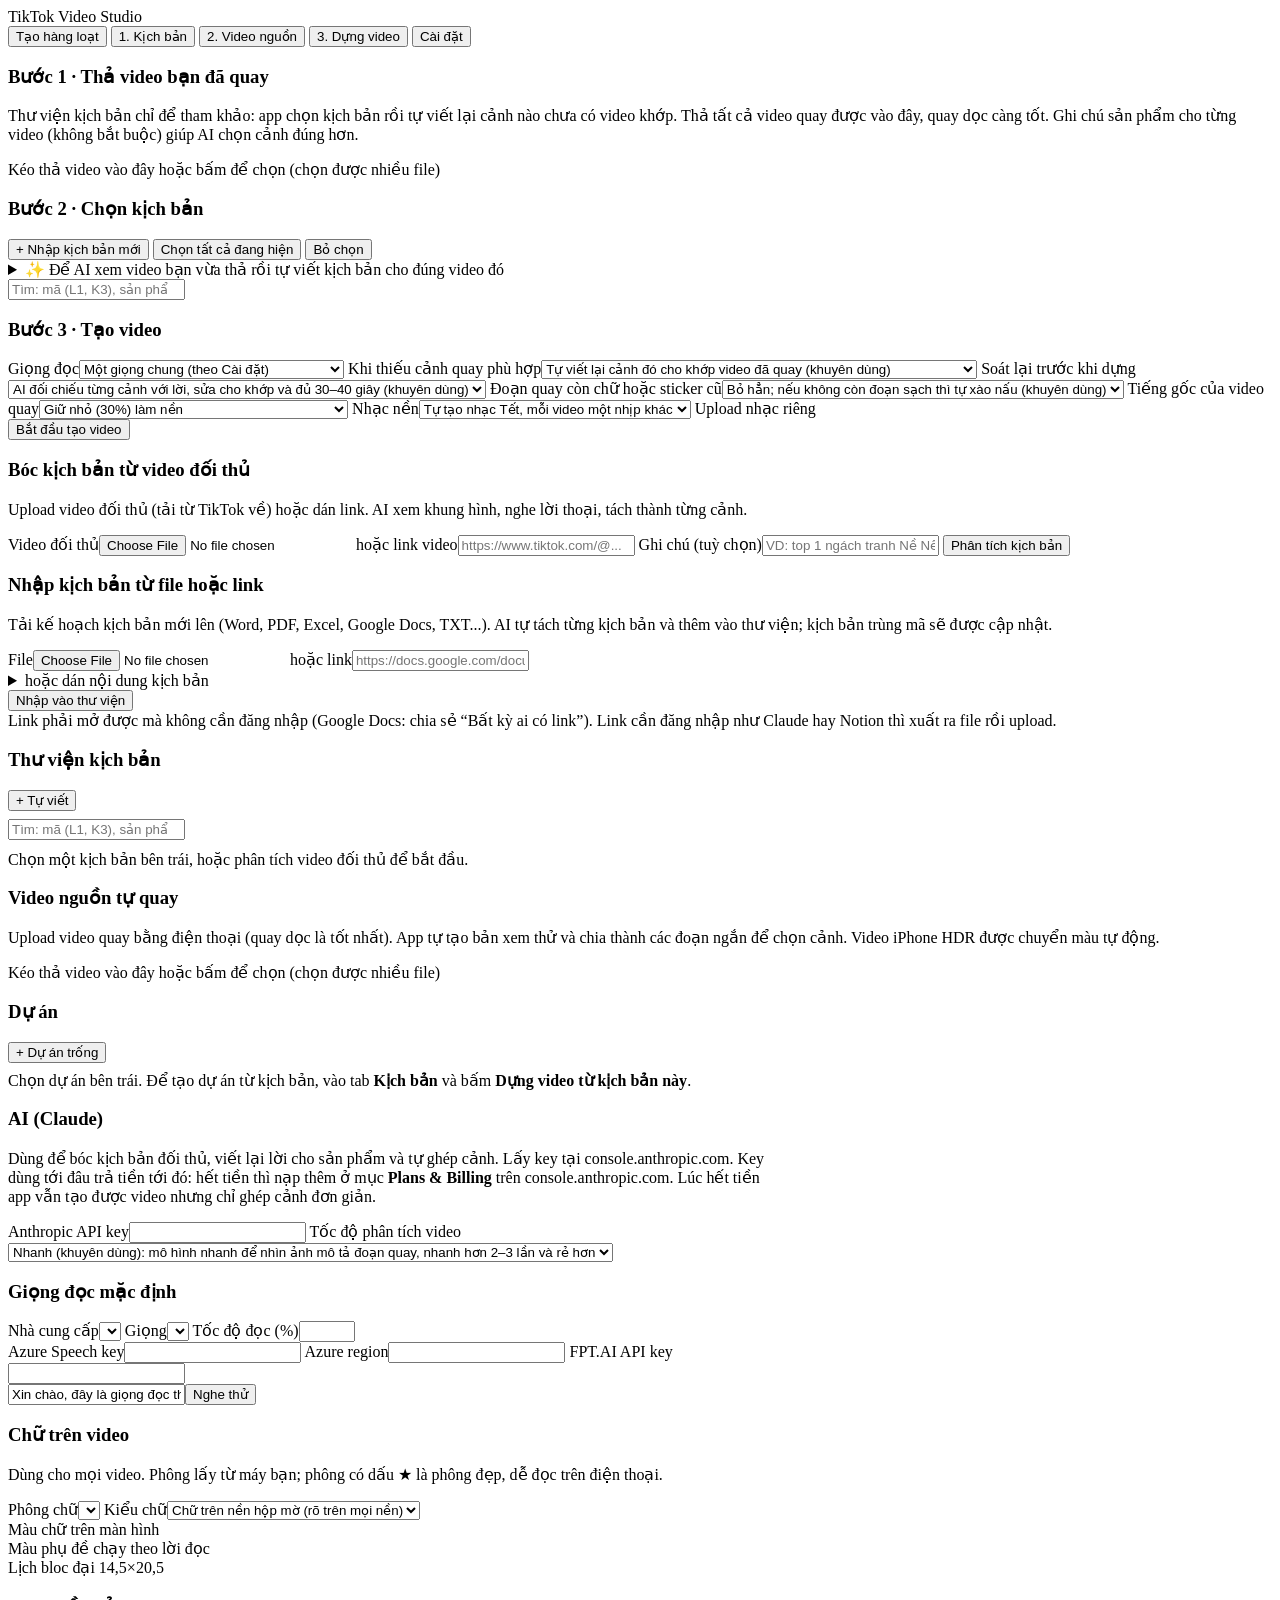
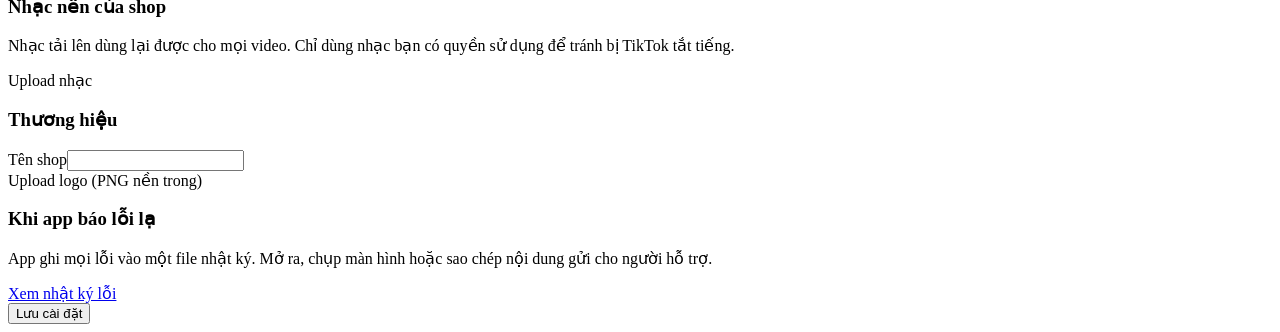
==== commit 9cd3e1c8: "Fix probe regression that broke Nghe thử and logos, and speed up analysis probe() had been made to d" ====
--- a/app/static/index.html
+++ b/app/static/index.html
@@ -174,6 +174,10 @@
           Key dùng tới đâu trả tiền tới đó: hết tiền thì nạp thêm ở mục <b>Plans &amp; Billing</b> trên console.anthropic.com.
           Lúc hết tiền app vẫn tạo được video nhưng chỉ ghép cảnh đơn giản.</p>
         <label class="f">Anthropic API key<input type="password" id="set-anthropic" autocomplete="off"></label>
+        <label class="f">Tốc độ phân tích video
+          <select id="set-speed">
+            <option value="fast">Nhanh (khuyên dùng): mô hình nhanh để nhìn ảnh mô tả đoạn quay, nhanh hơn 2–3 lần và rẻ hơn</option>
+            <option value="best">Chính xác nhất: dùng mô hình mạnh nhất để nhìn ảnh, chậm hơn và tốn hơn</option></select></label>
       </div>
       <div class="card stack">
         <h3>Giọng đọc mặc định</h3>
